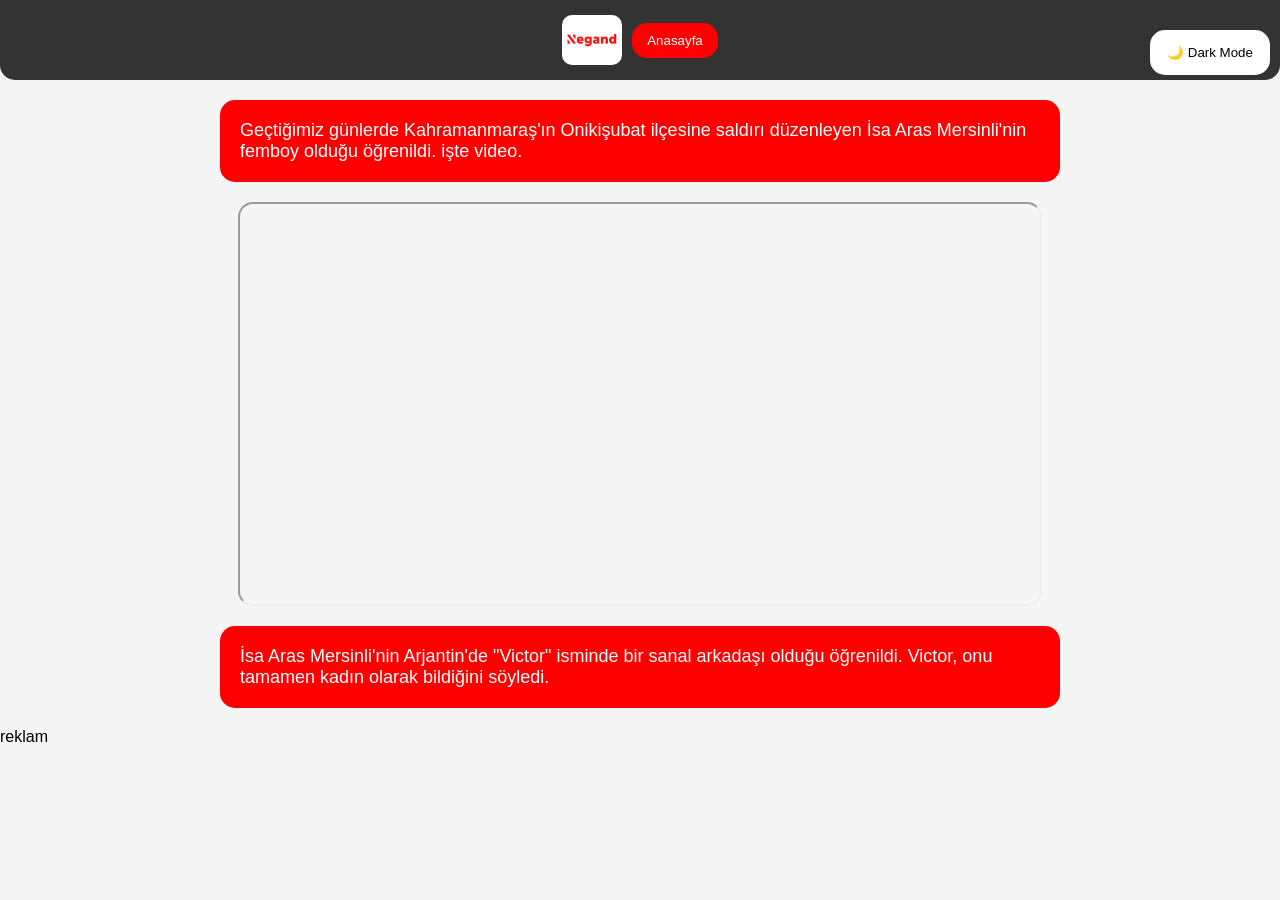
==== isa-aras-femboy.html @ e2efddd2 "Add files via upload" ====
<!DOCTYPE html>
<html lang="tr">
<head>
<meta charset="UTF-8">
<meta name="viewport" content="width=device-width, initial-scale=1.0">
<title>isa aras mersinli</title>

<style>
body {
  margin: 0;
  font-family: Arial, Helvetica, sans-serif;
  background: #f5f5f5;
  transition: 0.3s;
}

/* NAVBAR */
.navbar {
  display: flex;
  align-items: center;
  justify-content: center;
  flex-wrap: wrap;
  background-color: #333;
  padding: 15px;
  border-radius: 0 0 15px 15px;
  gap: 10px;
}

.navbar img {
  width: 60px;
  height: 50px;
  border-radius: 10px;
}

/* BUTTON */
.navbar button {
  background-color: #ff0000;
  color: white;
  border: none;
  padding: 10px 15px;
  cursor: pointer;
  border-radius: 15px;
  transition: 0.3s;
}

.navbar button:hover {
  background-color: #777;
}

/* DARK MODE BUTTON */
.darkmode {
  position: fixed;
  top: 30px;
  right: 10px;
  width: 120px;
  height: 45px;
  border: none;
  background: #ffffff;
  color: rgb(0, 0, 0);
  border-radius: 15px;
  cursor: pointer;
  transition: 0.4s;
 
}

.darkmode:hover {
  background: #000;
  color: white;
  box-shadow: 0 0 10px red;
}

/* HABER */
.haberyazı {
  background-color: #ff0000;
  color: white;
  border-radius: 15px;
  padding: 20px;
  font-size: 18px;
  margin: 20px auto;
  width: 90%;
  max-width: 800px;
}

/* VİDEO */
.video {
  display: flex;
  justify-content: center;
}

.video iframe {
  width: 90%;
  max-width: 800px;
  height: 400px;
  border-radius: 15px;
}

/* REKLAM */
#container-ca41661e7c73b16330265dfea9e8adb0 {
  margin: 20px auto;
  width: 90%;
  max-width: 800px;
}

/* DARK MODE */
body.dark {
  background: #000;
  color: white;
}

body.dark .navbar {
  background: #222;
}

body.dark .haberyazı {
  background: #181818;
}

body.dark .navbar button {
  background: #000;
}

/* MOBİL */
@media (max-width: 768px) {

  .navbar {
    flex-direction: column;
  }

  .video iframe {
    height: 220px;
  }

  .haberyazı {
    font-size: 16px;
  }

  .darkmode {
    width: 100px;
    height: 40px;
  }
}
</style>
</head>

<body>

<!-- NAVBAR -->
<div class="navbar">
  <img src="logo.png" alt="">
  <button onclick="window.location.href='index.html'">Anasayfa</button>
</div>

<button class="darkmode" onclick="toggleDarkMode()">🌙 Dark Mode</button>

<audio id="hoverSound" src="dilligafanditmeans-kick-drum-263837.mp3" preload="auto"></audio>

<!-- HABER -->
<div class="haberyazı">
Geçtiğimiz günlerde Kahramanmaraş'ın Onikişubat ilçesine saldırı düzenleyen İsa Aras Mersinli'nin femboy olduğu öğrenildi.
işte video.
</div>

<!-- VİDEO -->
<div class="video">
  <iframe src="https://jonturk.tr/wp-content/uploads/2026/04/isaarasmersinli1.mp4"></iframe>
</div>

<div class="haberyazı">
İsa Aras Mersinli'nin Arjantin'de "Victor" isminde bir sanal arkadaşı olduğu öğrenildi.
Victor, onu tamamen kadın olarak bildiğini söyledi.
</div>

<!-- REKLAM -->
<div id="container-ca41661e7c73b16330265dfea9e8adb0"></div>
reklam
<script async src="https://pl29182700.profitablecpmratenetwork.com/ca41661e7c73b16330265dfea9e8adb0/invoke.js"></script>

<script>
function toggleDarkMode() {
    document.body.classList.toggle("dark");
}

// ses hover
const cards = document.querySelectorAll(".darkmode");
const sound = document.getElementById("hoverSound");

cards.forEach(card => {
    card.addEventListener("mouseenter", () => {
        sound.currentTime = 0;
        sound.play();
    });
});
</script>

</body>
</html>
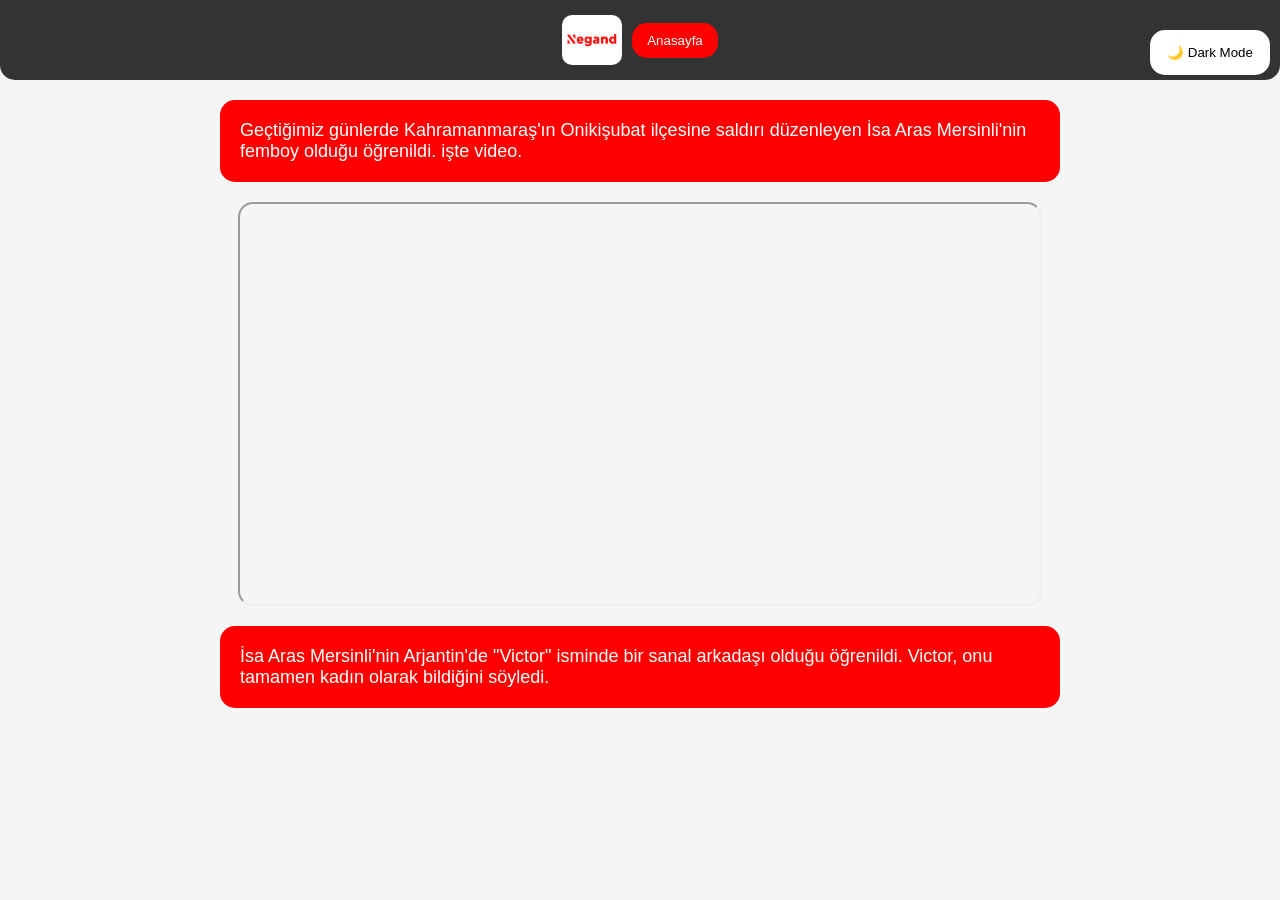
==== commit 5093339f: "Update isa-aras-femboy.html" ====
--- a/isa-aras-femboy.html
+++ b/isa-aras-femboy.html
@@ -170,9 +170,8 @@
 </div>
 
 <!-- REKLAM -->
-<div id="container-ca41661e7c73b16330265dfea9e8adb0"></div>
-reklam
-<script async src="https://pl29182700.profitablecpmratenetwork.com/ca41661e7c73b16330265dfea9e8adb0/invoke.js"></script>
+<script async="async" data-cfasync="false" src="https://pl29184220.profitablecpmratenetwork.com/5863fc45a6cfe575641cc47a033c97a3/invoke.js"></script>
+<div id="container-5863fc45a6cfe575641cc47a033c97a3"></div>
 
 <script>
 function toggleDarkMode() {
@@ -192,4 +191,4 @@
 </script>
 
 </body>
-</html>+</html>
